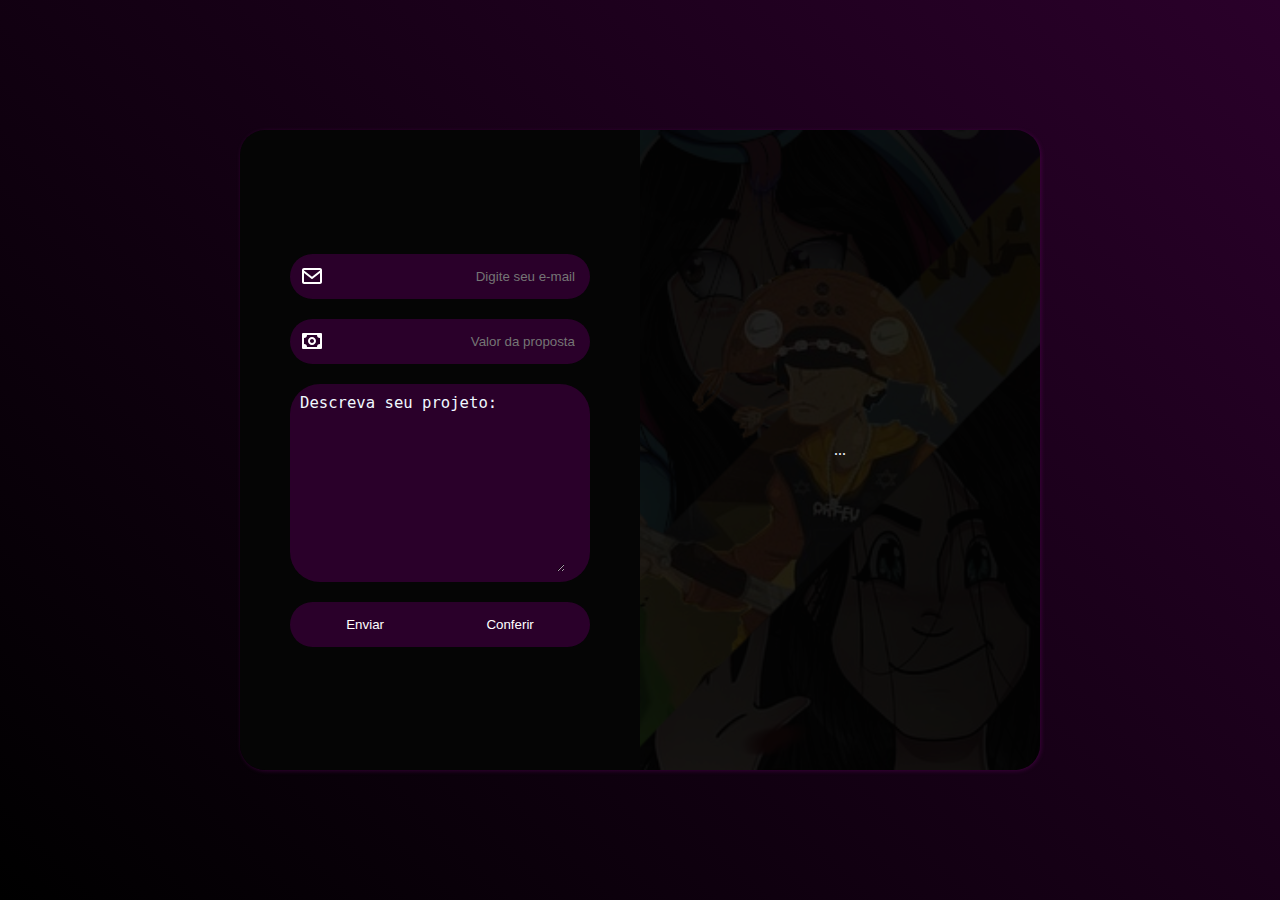
==== page3contratar/pageproposta.html @ 65dd768c "Adicionando formulário de contratação" ====
<!DOCTYPE html>
<html lang="pt-br">
<head>
    <meta charset="UTF-8">
    <meta name="viewport" content="width=device-width, initial-scale=1.0">
    <link rel="stylesheet" href="style.css">
    <title>Vídeos JA</title>
</head>
<body>
    <section id="global">

        <section class="interna" id="ladoA">

            <div class="button" id="button1">
                <img src="icons/bx-envelope.svg" style="filter: invert();" alt="">
                <input type="email" id="useremail" placeholder="Digite seu e-mail" autocomplete="off">
            </div>
            <div class="button" id="button2">
                <img src="icons/bx-money.svg" style="filter: invert();" alt="">
                <input type="text" id="InvestimentoEstimado" inputmode="numeric" placeholder="Valor da proposta" autocomplete="off">
            </div>
            <div class="button" id="button3">
                <label for="pretensão">Descreva seu projeto:</label>
                <textarea name="pretensão" id="descricaodoprojeto" autocomplete="off"></textarea>
            </div>
            <div class="button" id="confirm">
                <button onclick="armazena()">Enviar</button>
                <button onclick="imprimir()">Conferir</button>
            </div>
            
        </section>

        <section class="interna" id="ladoB">
           ...
        </section>
    
    </section>
</body>
</html>
---- page3contratar/style.css ----
@charset "UTF-8";

* {
    margin: 0px;
    padding: 0px;
    box-sizing: border-box;
}

body{
    width: 100%;
    height: 100vh;
    background: linear-gradient(45deg, black , rgb(42, 0, 42));
    display: flex;
    justify-content: center;
    align-items: center;

}
section#global{
    display: flex;
    justify-content: center;
    align-items: center;
    width: 50em;
    height: 40em;
    box-shadow: 1px 1px 4px #80008057;
    border-radius: 25px;
}
section.interna{
    display: flex;
    justify-content: center;
    align-items: center;
    width: 100%;
    height: 100%;
    color: aliceblue;

}
section#ladoA{
    background-color: rgb(5, 5, 5);
    flex-direction: column;
    border-radius: 25px 0px 0px 25px;
    gap: 20px;
}
section#ladoB{
    background: url(../img/cardback.png), rgba(0, 0, 0, 0.87);
    background-position: center;
    background-size: cover;
    object-fit: cover;
    background-blend-mode: multiply;
    border-radius: 0px 25px 25px 0px;
}
div#button3{
    display: flex;
    flex-direction: column;
    height: auto;
}
label{
    width: 100%;
    font-family: monospace;
    font-size: larger;
}
textarea{
    border: none;
    width: 250px;
    height: 150px;
    color: #fff;
    background: transparent;
    text-align: start;
}
textarea:focus{
    outline: none;
}
div.button{
    display: flex;
    align-items: center;
    justify-content: flex-start;
    background-color: #2a002a;
    height: 45px;
    width: 300px;
    gap: 10px;
    padding: 10px;
    border-radius: 30px;
}
div.button input{
    border: none;
    width: 100%;
    height: 100%;
    color: #fff;
    background: transparent;
    text-align: end;
    margin-right: 5px;
}
div.button input:focus{
    outline: none;
}
div#confirm{
    display: flex;
    justify-content: space-around;
}
div#confirm button{
    color: #fff;
    background: transparent;
    border: none;
    cursor: pointer;
    
}
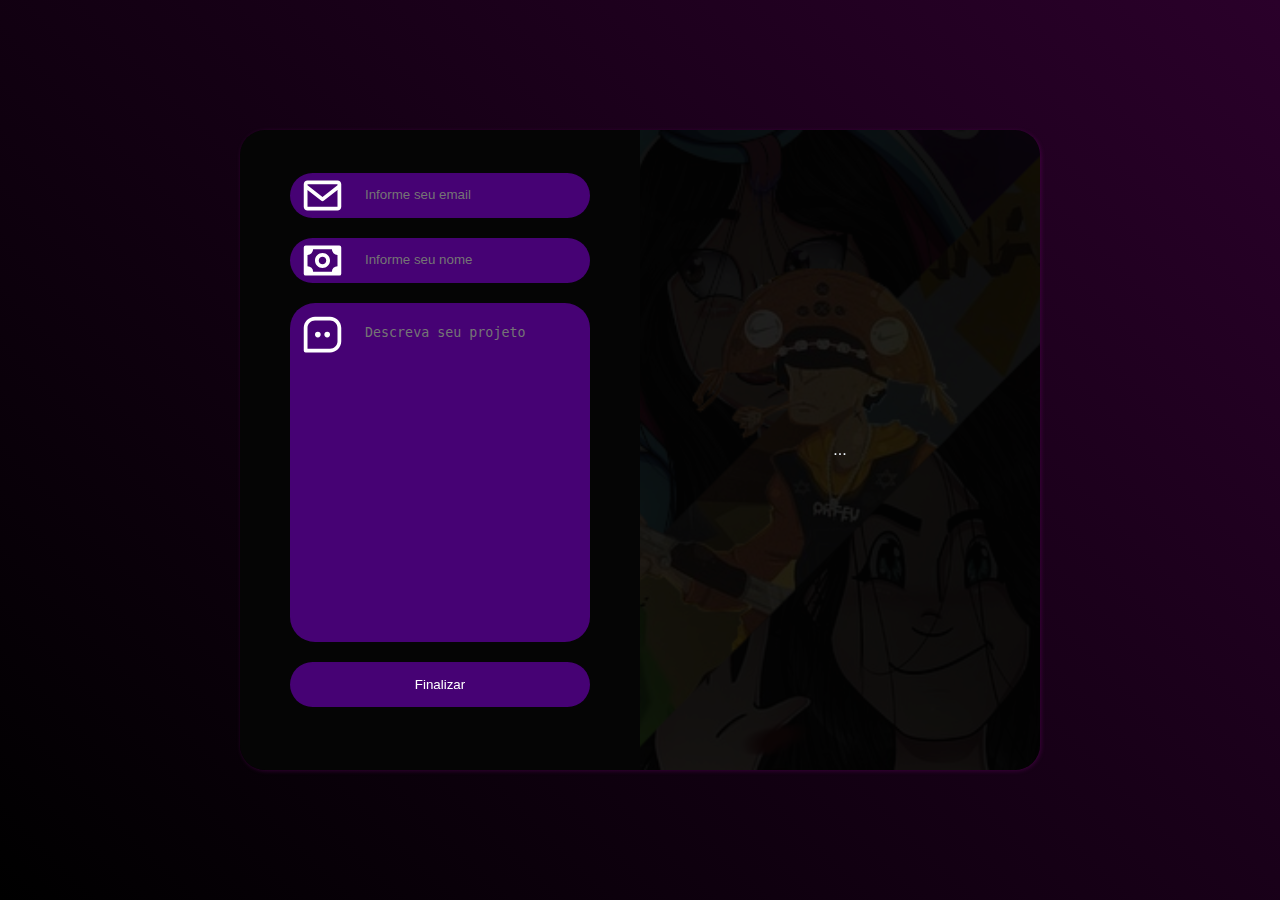
==== commit 119180b2: "Aplicação das tag forms e label ao formulário" ====
--- a/page3contratar/pageproposta.html
+++ b/page3contratar/pageproposta.html
@@ -7,27 +7,50 @@
     <title>Vídeos JA</title>
 </head>
 <body>
-    <section id="global">
+    <section class="interna" id="global">
 
         <section class="interna" id="ladoA">
+            <form action="" autocomplete="off">
 
-            <div class="button" id="button1">
-                <img src="icons/bx-envelope.svg" style="filter: invert();" alt="">
-                <input type="email" id="useremail" placeholder="Digite seu e-mail" autocomplete="off">
-            </div>
-            <div class="button" id="button2">
-                <img src="icons/bx-money.svg" style="filter: invert();" alt="">
-                <input type="text" id="InvestimentoEstimado" inputmode="numeric" placeholder="Valor da proposta" autocomplete="off">
-            </div>
-            <div class="button" id="button3">
-                <label for="pretensão">Descreva seu projeto:</label>
-                <textarea name="pretensão" id="descricaodoprojeto" autocomplete="off"></textarea>
-            </div>
-            <div class="button" id="confirm">
-                <button onclick="armazena()">Enviar</button>
-                <button onclick="imprimir()">Conferir</button>
-            </div>
-            
+                <div id="box1" class="box">
+                    <label for="email">
+                        <img src="icons/bx-envelope.svg" style="filter: invert();" class="iconinput">
+                    </label>
+                    <input 
+                    type="email" 
+                    id="email"
+                    name="email"
+                    class="email"
+                    placeholder="Informe seu email"
+                    autofocus
+                    required>
+                </div>
+
+                <div id="box2" class="box">
+                    <label for="name">
+                        <img src="icons/bx-money.svg" style="filter: invert();" class="iconinput" >
+                    </label>
+                    <input 
+                    type="text" 
+                    id="name"
+                    name="name"
+                    class="name"
+                    placeholder="Informe seu nome"
+                    required>
+                </div>
+
+                <div id="box3" class="box">
+                    <label for="desc">
+                        <img src="icons/bx-message.svg" style="filter: invert();">
+                    </label>
+                    <textarea id="desc" name="desc" placeholder="Descreva seu projeto"autocomplete="off" rows="15" cols="40" required></textarea>
+                </div>
+
+                <div id="submit" class="box">
+                    <button type="submit">Finalizar</button>
+                </div>
+
+            </form>
         </section>
 
         <section class="interna" id="ladoB">
--- a/page3contratar/style.css
+++ b/page3contratar/style.css
@@ -10,6 +10,7 @@
     width: 100%;
     height: 100vh;
     background: linear-gradient(45deg, black , rgb(42, 0, 42));
+    font-family: Verdana, Geneva, Tahoma, sans-serif;
     display: flex;
     justify-content: center;
     align-items: center;
@@ -47,58 +48,59 @@
     background-blend-mode: multiply;
     border-radius: 0px 25px 25px 0px;
 }
-div#button3{
+form{
     display: flex;
     flex-direction: column;
-    height: auto;
+    justify-content: center;
+    align-items: center;
+    width: 100%;
 }
-label{
-    width: 100%;
-    font-family: monospace;
-    font-size: larger;
-}
-textarea{
-    border: none;
-    width: 250px;
-    height: 150px;
-    color: #fff;
-    background: transparent;
-    text-align: start;
-}
-textarea:focus{
-    outline: none;
-}
-div.button{
+div.box{
+    background-color: rgb(70, 2, 116);
     display: flex;
     align-items: center;
-    justify-content: flex-start;
-    background-color: #2a002a;
     height: 45px;
     width: 300px;
     gap: 10px;
     padding: 10px;
-    border-radius: 30px;
+    border-radius: 25px;
+    margin-bottom: 20px;
 }
-div.button input{
-    border: none;
+div#box3{
+    display: flex;
+    align-items: flex-start;
+    height: auto;
+}
+input, textarea{
     width: 100%;
-    height: 100%;
     color: #fff;
     background: transparent;
-    text-align: end;
-    margin-right: 5px;
+    border: none;
+    text-align: justify;
+    line-height: 1.5;
+    padding: 10px;
+    resize: none;
+    
 }
-div.button input:focus{
+input, textarea:focus{
     outline: none;
 }
-div#confirm{
-    display: flex;
-    justify-content: space-around;
+textarea::-webkit-scrollbar-thumb{
+    border-radius: 10px;
 }
-div#confirm button{
+.box button{
+    width: 100%;
     color: #fff;
     background: transparent;
     border: none;
     cursor: pointer;
-    
+    padding: 10px;
 }
+label{
+    display: flex;
+    height: 45px;
+}
+
+.box input:focus .box{
+    border: 2px solid green;
+}
